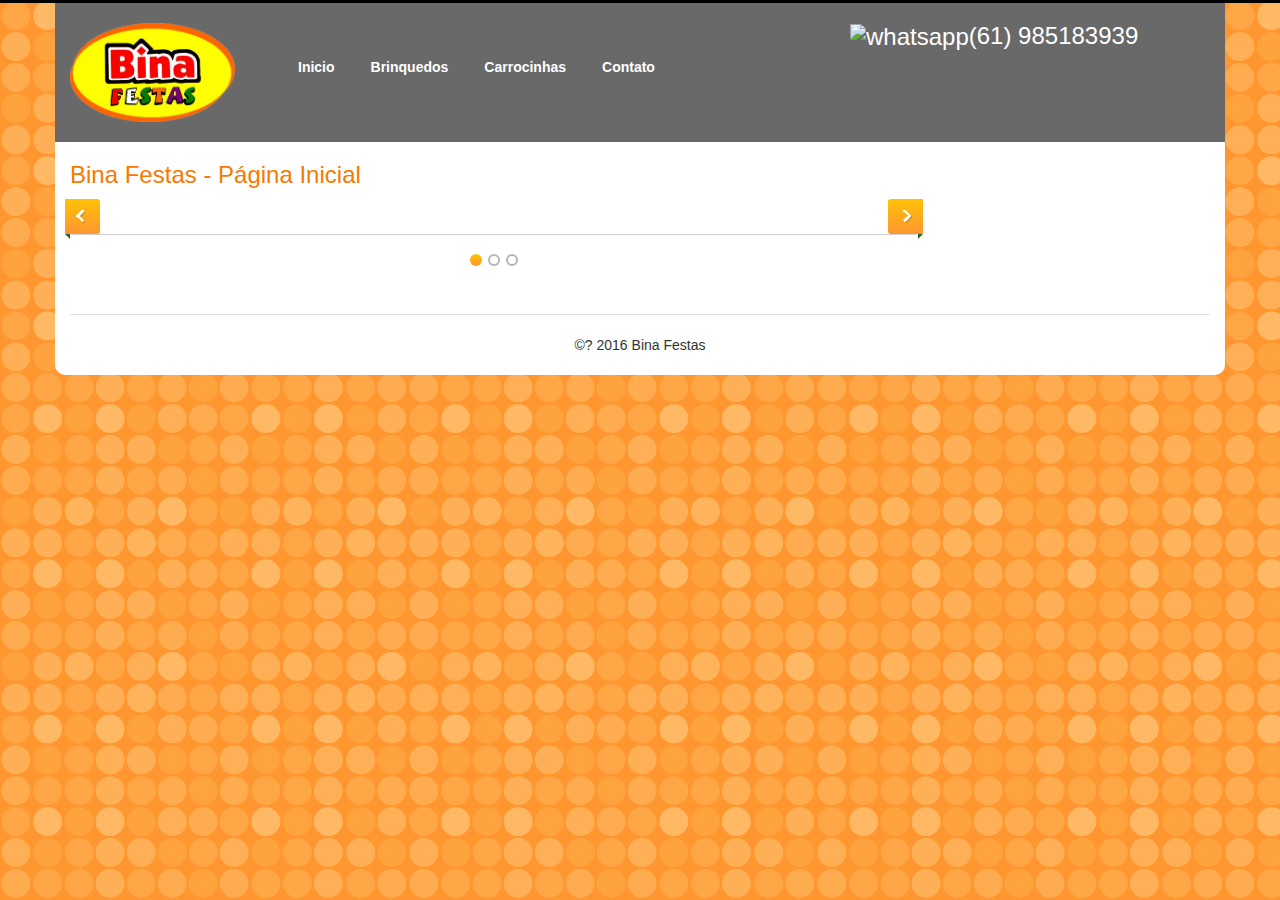
==== index.html @ 1dea90b5 "Add files via upload" ====
<!DOCTYPE html>
<html lang="en">
  <head>
    <meta charset="utf-8">
    <meta http-equiv="X-UA-Compatible" content="IE=edge">
    <meta name="viewport" content="width=device-width, initial-scale=1">
    <!-- The above 3 meta tags *must* come first in the head; any other head content must come *after* these tags -->
    <title>Bina Festas</title>

    <!-- Bootstrap -->
    <link href="css/bootstrap.min.css" rel="stylesheet">
	<link rel="stylesheet" href="css/slider.css" type="text/css">
	<link rel="stylesheet" href="css/style.css" type="text/css">
	<link rel="stylesheet" href="https://cdnjs.cloudflare.com/ajax/libs/ekko-lightbox/4.0.1/ekko-lightbox.min.css" type="text/css">

    <!-- HTML5 shim and Respond.js for IE8 support of HTML5 elements and media queries -->
    <!-- WARNING: Respond.js doesn't work if you view the page via file:// -->
    <!--[if lt IE 9]>
      <script src="https://oss.maxcdn.com/html5shiv/3.7.2/html5shiv.min.js"></script>
      <script src="https://oss.maxcdn.com/respond/1.4.2/respond.min.js"></script>
    <![endif]-->

  </head>
  <body>


<div id="topo" >
	<div class="container">
	  <div class="row topo">
	
	  	<div class=" col-lg-2 col-sm-4 col-xs-12 ">
	   
			<img alt="logo" class="logo" src="img/logo.png">
		</div>
	  	<div class=" col-lg-6 col-sm-8 col-xs-12">
	    <!-- Fixed navbar -->
     <div class="navbar-header" style="">
          <button type="button" class="navbar-toggle collapsed" data-toggle="collapse" data-target="#navbar" aria-expanded="false" aria-controls="navbar">
         
         Menu Principal
            <span class="sr-only">Toggle navigation</span>
            <span class="icon-bar"></span>
            <span class="icon-bar"></span>
            <span class="icon-bar"></span>
          </button>
        </div>
        <div id="navbar" class="navbar-collapse collapse">
          <ul class="nav navbar-nav">
            <li><a href="index.html">Inicio</a></li>
            <li><a href="brinquedos.html">Brinquedos</a></li>
            <li><a href="carrocinhas.html">Carrocinhas</a></li>
            <li><a href="contato.html">Contato</a></li>         
          </ul>        
        </div><!--/.nav-collapse -->   
		</div>	
			  	<div class="branco col-lg-4 col-sm-8 col-xs-12">			  	
			<h3 class="branco">  	
<a href="https://api.whatsapp.com/send?phone=+5561985183939"  style="color: #FFFFFF"><img src="http://binafestas.com.br/imagens/WhatsApp_41195.png" alt="whatsapp" height="42" width="42" />(61)  985183939</a>
</h3>
</div>			
	</div>
	</div>
</div>
<div id="meio">
	<div class="container">
	
		<div class="row">

		  <div class="col-md-12 col-lg-9">
		  
		  		  
		  
		  
		  
		  
		  
		  
			<h3>Bina Festas - Página Inicial</h3>
			
			<div class="flexslider">
		<ul class="slides">


	<li>
				<a href="#"><img src="imagens/grande/19cc5ee499d1ddd8c99445786540ce51.jpeg" /></a>
			</li>




	<li>
				<a href="#"><img src="imagens/grande/e3f0af495438e6ee93d0fa47371b8e2d.jpeg" /></a>
			</li>




	<li>
				<a href="#"><img src="imagens/grande/cb27db14c68a52fab272c9e44cec4d91.jpeg" /></a>
			</li>



		</ul>
	</div>
	
	
	
			</div>					
		</div>
		<div class="rodape">©? 2016 Bina Festas</div>
	</div>
</div>



    <script src="https://ajax.googleapis.com/ajax/libs/jquery/1.11.3/jquery.min.js"></script>
	<script src="js/jquery.flexslider-min.js"></script>

<script>
$(document).ready(function () {
	$('.flexslider').flexslider({
		animation: 'fade',
		controlsContainer: '.flexslider'
	});
});
</script>
    <!-- jQuery (necessary for Bootstrap's JavaScript plugins) -->
    <!-- Include all compiled plugins (below), or include individual files as needed -->
    <script src="js/bootstrap.min.js"></script>
    <script src="https://cdnjs.cloudflare.com/ajax/libs/ekko-lightbox/4.0.1/ekko-lightbox.min.js"></script>
    <script type="text/javascript">
			$(document).ready(function ($) {

				// delegate calls to data-toggle="lightbox"
				$(document).delegate('*[data-toggle="lightbox"]:not([data-gallery="navigateTo"])', 'click', function(event) {
					event.preventDefault();
					return $(this).ekkoLightbox({
						onShown: function() {
							if (window.console) {
								return console.log('onShown event fired');
							}
						},
						onContentLoaded: function() {
							if (window.console) {
								return console.log('onContentLoaded event fired');
							}
						},
						onNavigate: function(direction, itemIndex) {
							if (window.console) {
								return console.log('Navigating '+direction+'. Current item: '+itemIndex);
							}
						}
					});
				});

				//Programatically call
				$('#open-image').click(function (e) {
					e.preventDefault();
					$(this).ekkoLightbox();
				});
				$('#open-youtube').click(function (e) {
					e.preventDefault();
					$(this).ekkoLightbox();
				});

				$(document).delegate('*[data-gallery="navigateTo"]', 'click', function(event) {
					event.preventDefault();
					return $(this).ekkoLightbox({
						onShown: function() {
							var lb = this;
							$(lb.modal_content).on('click', '.modal-footer a#jumpit', function(e) {
								e.preventDefault();
								lb.navigateTo(2);
							});
							$(lb.modal_content).on('click', '.modal-footer a#closeit', function(e) {
								e.preventDefault();
								lb.close();
							});
						}
					});
				});

			});
		</script>	
  </body>
</html>
---- css/slider.css ----
/* #########################################################

HOW TO CREATE A RESPONSIVE IMAGE SLIDER [TUTORIAL]

"How to create a Responsive Image Slider [Tutorial]" was specially made for DesignModo by our friend Valeriu Timbuc.

Links:
http://vtimbuc.net
http://designmodo.com
http://vladimirkudinov.com

######################################################### */



/* Browser Resets */
.flex-container a:active,
.flexslider a:active,
.flex-container a:focus,
.flexslider a:focus  { outline: none; }

.slides,
.flex-control-nav,
.flex-direction-nav {
	margin: 0;
	padding: 0;
	list-style: none;
}

.flexslider a img { outline: none; border: none; }

.flexslider {
	margin: 0;
	padding: 0;
}

/* Hide the slides before the JS is loaded. Avoids image jumping */
.flexslider .slides > li {
	display: none;
	-webkit-backface-visibility: hidden;
}

.flexslider .slides img {
	width: 100%;
	display: block;

	-webkit-border-radius: 2px;
	-moz-border-radius: 2px;
	border-radius: 2px;
}

/* Clearfix for the .slides element */
.slides:after {
	content: ".";
	display: block;
	clear: both;
	visibility: hidden;
	line-height: 0;
	height: 0;
}

html[xmlns] .slides { display: block; }
* html .slides { height: 1%; }



/* Theme Styles */
.flexslider {
	    margin-bottom: 60px;
	position: relative;
	zoom: 1;
	padding: 10px;
	background: #ffffff;

	-webkit-border-radius: 3px;
	-moz-border-radius: 3px;
	border-radius: 3px;

	-webkit-box-shadow: 0px 1px 1px rgba(0,0,0, .2);
	-moz-box-shadow: 0px 1px 1px rgba(0,0,0, .2);
	box-shadow: 0px 1px 1px rgba(0,0,0, .2);
}

/* Edit it if you want */
.flex-container {
	min-width: 150px;
	max-width: 960px;
}

.flexslider .slides { zoom: 1; }



/* Direction Nav */
.flex-direction-nav a {
	display: block;
	position: absolute;
	margin: -17px 0 0 0;
	width: 35px;
	height: 35px;
	top: 50%;
	cursor: pointer;
	text-indent: -9999px;
	z-index: 9999;

	background-color: #FFC107;
	background-image: -webkit-gradient(linear, left top, left bottom, from(#FFC107), to(#ff9630));
	background-image: -webkit-linear-gradient(top, #FFC107, #ff9630);
	background-image: -moz-linear-gradient(top, #FFC107, #ff9630);
	background-image: -o-linear-gradient(top, #FFC107, #ff9630);
	background-image: linear-gradient(to bottom, #FFC107, #ff9630);
}

.flex-direction-nav a:before {
	display: block;
	position: absolute;
	content: '';
	width: 9px;
	height: 13px;
	top: 11px;
	left: 11px;
	background: url(../img/arrows.png) no-repeat;
}

.flex-direction-nav a:after {
	display: block;
	position: absolute;
	content: '';
	width: 0;
	height: 0;
	top: 35px;
}

.flex-direction-nav .flex-next {
	right: -5px;

	-webkit-border-radius: 3px 0 0 3px;
	-moz-border-radius: 3px 0 0 3px;
	border-radius: 3px 0 0 3px;
}

.flex-direction-nav .flex-prev {
	left: -5px;

	-webkit-border-radius: 0 3px 3px 0;
	-moz-border-radius: 0 3px 3px 0;
	border-radius: 0 3px 3px 0;
}

.flex-direction-nav .flex-next:before { background-position: -9px 0; left: 15px; }
.flex-direction-nav .flex-prev:before { background-position: 0 0; }

.flex-direction-nav .flex-next:after {
	right: 0;
	border-bottom: 5px solid transparent;
	border-left: 5px solid #31611e;
}

.flex-direction-nav .flex-prev:after {
	left: 0;
	border-bottom: 5px solid transparent;
	border-right: 5px solid #31611e;
}



/* Control Nav */
.flexslider .flex-control-nav {
	position: absolute;
	width: 100%;
	bottom: -40px;
	text-align: center;
	margin: 0 0 0 -10px;
}

.flex-control-nav li {
	display: inline-block;
	zoom: 1;
}

.flex-control-paging li a {
	display: block;
	cursor: pointer;
	text-indent: -9999px;
	width: 12px;
	height: 12px;
	margin: 0 3px;
	background-color: #b6b6b6 \9;

	-webkit-border-radius: 12px;
	-moz-border-radius: 12px;
	border-radius: 12px;

	-webkit-box-shadow: inset 0 0 0 2px #b6b6b6;
	-moz-box-shadow: inset 0 0 0 2px #b6b6b6;
	box-shadow: inset 0 0 0 2px #b6b6b6;
}

.flex-control-paging li a.flex-active {
	background-color: #FFC107;
	background-image: -webkit-gradient(linear, left top, left bottom, from(#FFC107), to(#ff9630));
	background-image: -webkit-linear-gradient(top, #FFC107, #ff9630);
	background-image: -moz-linear-gradient(top, #FFC107, #ff9630);
	background-image: -o-linear-gradient(top, #FFC107, #ff9630);
	background-image: linear-gradient(to bottom, #FFC107, #ff9630);
	-webkit-box-shadow: none;
	-moz-box-shadow: none;
	box-shadow: none;
}



/* Captions */
.flexslider .slides p {
	display: block;
	position: absolute;
	left: 0;
	bottom: 0;
	padding: 0 5px;
	margin: 0;

	font-family: Helvetica, Arial, sans-serif;
	font-size: 12px;
	font-weight: bold;
	text-transform: uppercase;
	line-height: 20px;
	color: white;

	background-color: #222222;
	background: rgba(0,0,0, .9);

	-webkit-border-radius: 2px;
	-moz-border-radius: 2px;
	border-radius: 2px;
}
---- css/style.css ----
h3 {
	color: #f77a00
}

.row {
	
}

.navbar-toggle {
	background: #fff;
	color: #000;
}
.branco{color:#fff!important;}
.navbar-nav li a:hover {
	color: #0ABBD2;
}

ul.navbar-nav li a {
	margin: 4px 3px 0 3px;
	color: #fff;
	border-radius: 6px;
	font-weight: bold;
}
.container{    height: 100%;}
ul.menu_lateral li a {
	border-left: 5px solid #0ABBD2;
	margin-bottom: 10px;
	background:#ffb864;
	color: #FFF;
	padding: 5px 5px 5px 20px;
	font-size: 16px;
	display: block;
	width: 80%;
	text-decoration: none;
	line-height: 40px;
	font-weight: bold;
}

ul.menu_lateral li a:hover {
	background: #fdfac3;
	color: #555;
}
body{background:url('../img/bg.gif');}
.topo{background:dimgray !important;}
.container{background:#fff; border-radius: 0 0 10px 10px;}
#topo2 {
	background-color: #3b8054;
	background-image: -ms-radial-gradient(center, circle farthest-corner, #8DDB1D 20%, #77C01A
		80%, #67AD17 100%);
	background-image: -moz-radial-gradient(center, circle farthest-corner, #8DDB1D 20%,
		#77C01A 80%, #67AD17 100%);
	background-image: -o-radial-gradient(center, circle farthest-corner, #8DDB1D 20%, #77C01A
		80%, #67AD17 100%);
	background-image: -webkit-gradient(radial, center center, 0, center center, 497,
		color-stop(0.2, #67AD17), color-stop(0.8, #77C01A),
		color-stop(1, #67AD17) );
	background-image: -webkit-radial-gradient(center, circle farthest-corner, #8DDB1D 20%,
		#77C01A 80%, #67AD17 100%);
	background-image: radial-gradient(circle farthest-corner at center, #8DDB1D 20%, #77C01A
		80%, #67AD17 100%);
	box-shadow: 1px 1px 10px gray;
	position: relative;
	color: #fff;
}
.rodape{    margin-top: 20px;
    text-align: center;
    padding: 20px;
    border-top: 1px solid #ddd;
}

.logo {
	width: 100%;
	margin: 20px 0;
}

#meio {

	##background: url('../img/blue-bg.gif') repeat-x;
height: 100%;
}

#topo {
	border-top: 3px solid #000;
}

.navbar-nav {
	margin-top: 35px;
}

.telefones {
	text-align: center;
	text-shadow: 1px 1px 3px #999;
}
.contato {
    margin: 10px 0;
}
.meio .container .row{ padding-bottom:50px;}
 @CHARSET "UTF-8";
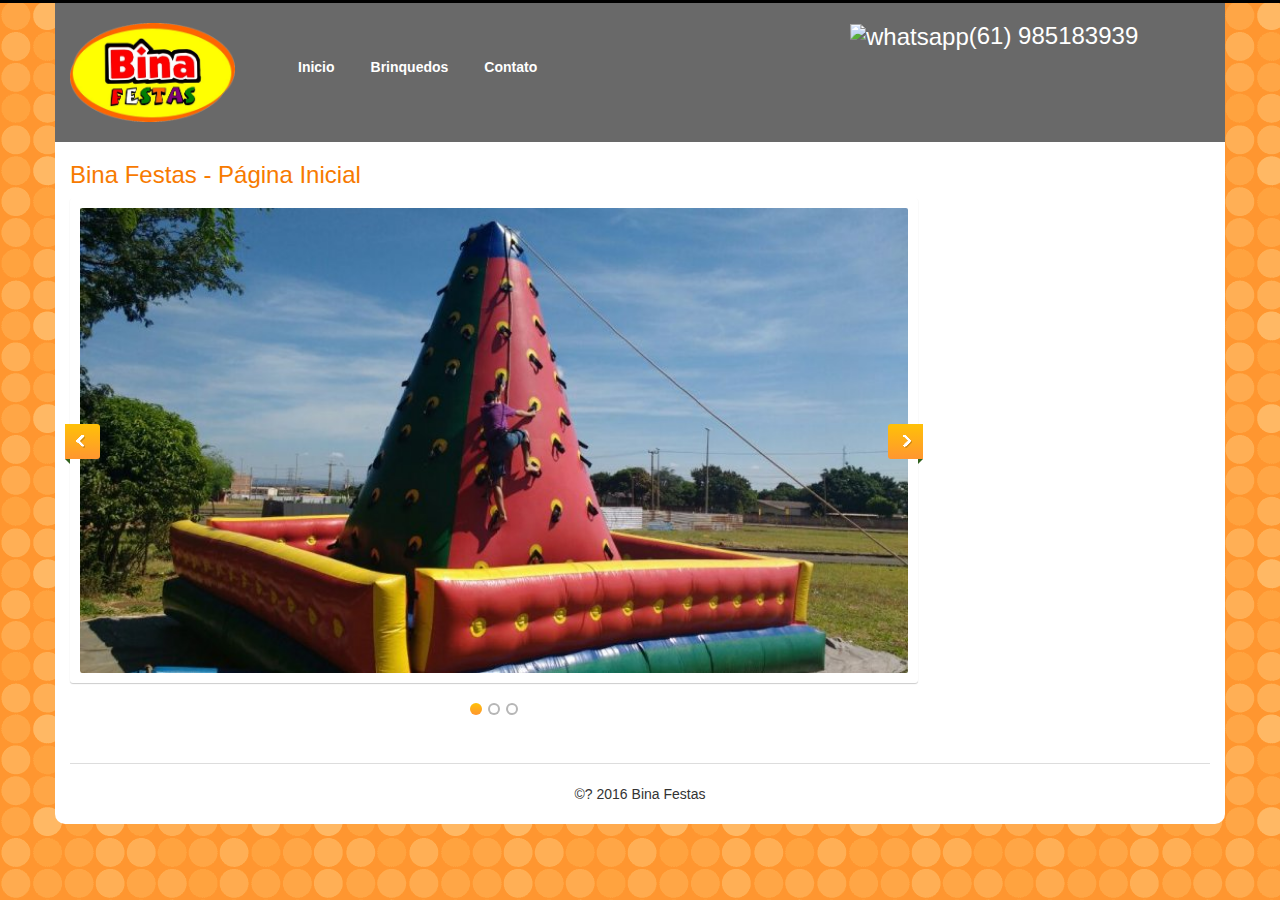
==== commit 807b9935: "Update index.html" ====
--- a/index.html
+++ b/index.html
@@ -48,7 +48,6 @@
           <ul class="nav navbar-nav">
             <li><a href="index.html">Inicio</a></li>
             <li><a href="brinquedos.html">Brinquedos</a></li>
-            <li><a href="carrocinhas.html">Carrocinhas</a></li>
             <li><a href="contato.html">Contato</a></li>         
           </ul>        
         </div><!--/.nav-collapse -->   
